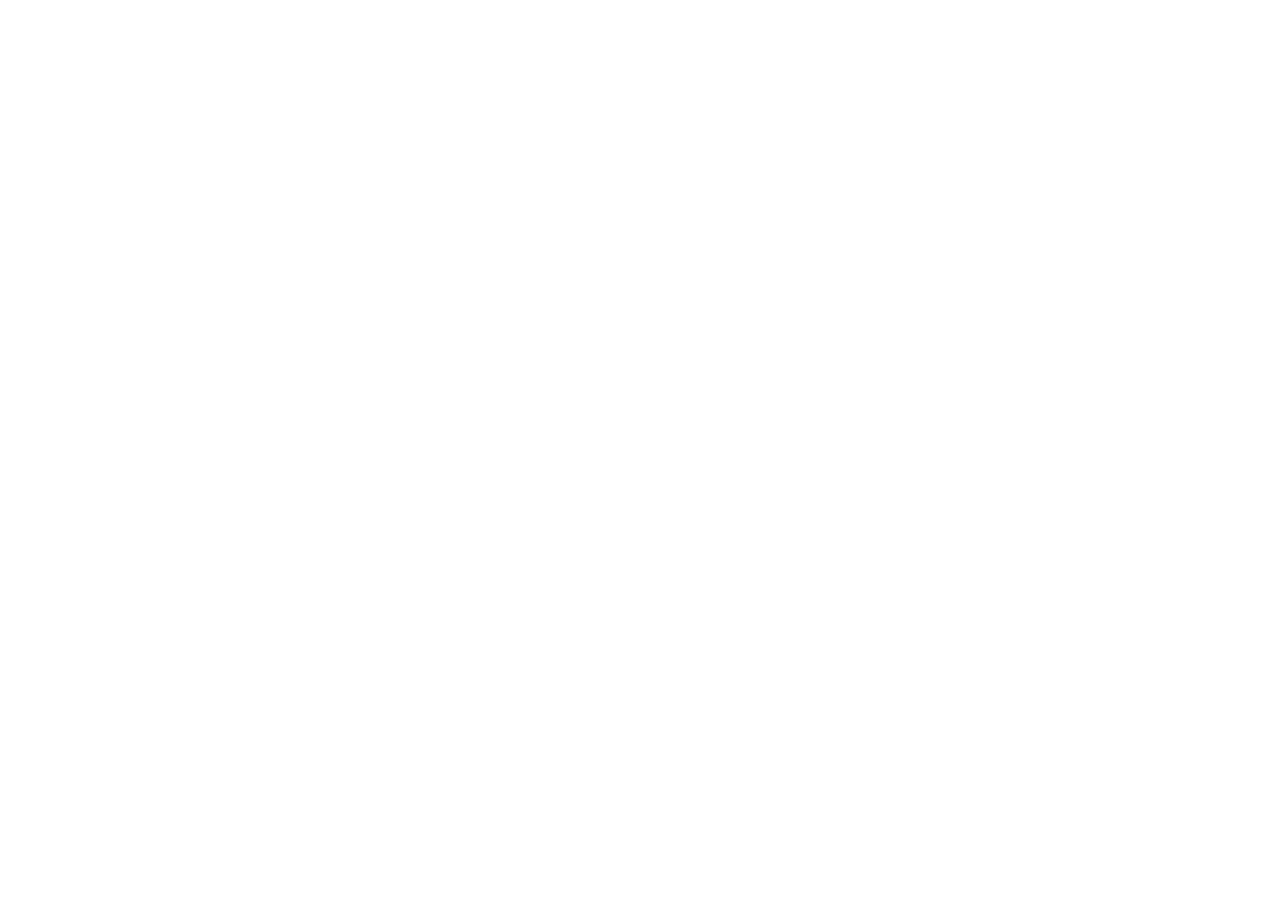
==== _src/templates/index.html @ 21b702f0 "initial commit, starter kit installed, cleaned folders" ====
<!-- <!DOCTYPE html>
<html lang="es">

  <head>
    <meta charset="UTF-8" />
    <meta name="viewport" content="width=device-width, initial-scale=1" />
    <title>Adalab Web Starter Kit</title>
    <link rel="icon" href="./favicon.png" />
    <link href="https://fonts.googleapis.com/css?family=Roboto&display=swap" rel="stylesheet">
    <link rel="stylesheet" href="./assets/css/main.css" />
  </head>

  <body>
    <div class="page">
      <partial src="_header.html" title="Bienvenidos a Adalab"></partial>
      <partial src="_main.html" label="Main"></partial>
      <partial src="_link.html" aClass="link__adalab" text="Adalab" url="https://adalab.es"></partial>
      <partial src="_link.html" aClass="link__github" text="GitHub" url="https://github.com"></partial>
      <partial src="_footer.html"></partial>
    </div>
  </body>

</html> -->
<!DOCTYPE html>
<html lang="es">
  <head>
    <meta charset="UTF-8" />
    <meta name="viewport" content="width=device-width, initial-scale=1.0" />
    <title>Final evaluation module 1</title>
    <link rel="stylesheet" href="./assets/css/main.css" />
  </head>
  <body></body>
</html>
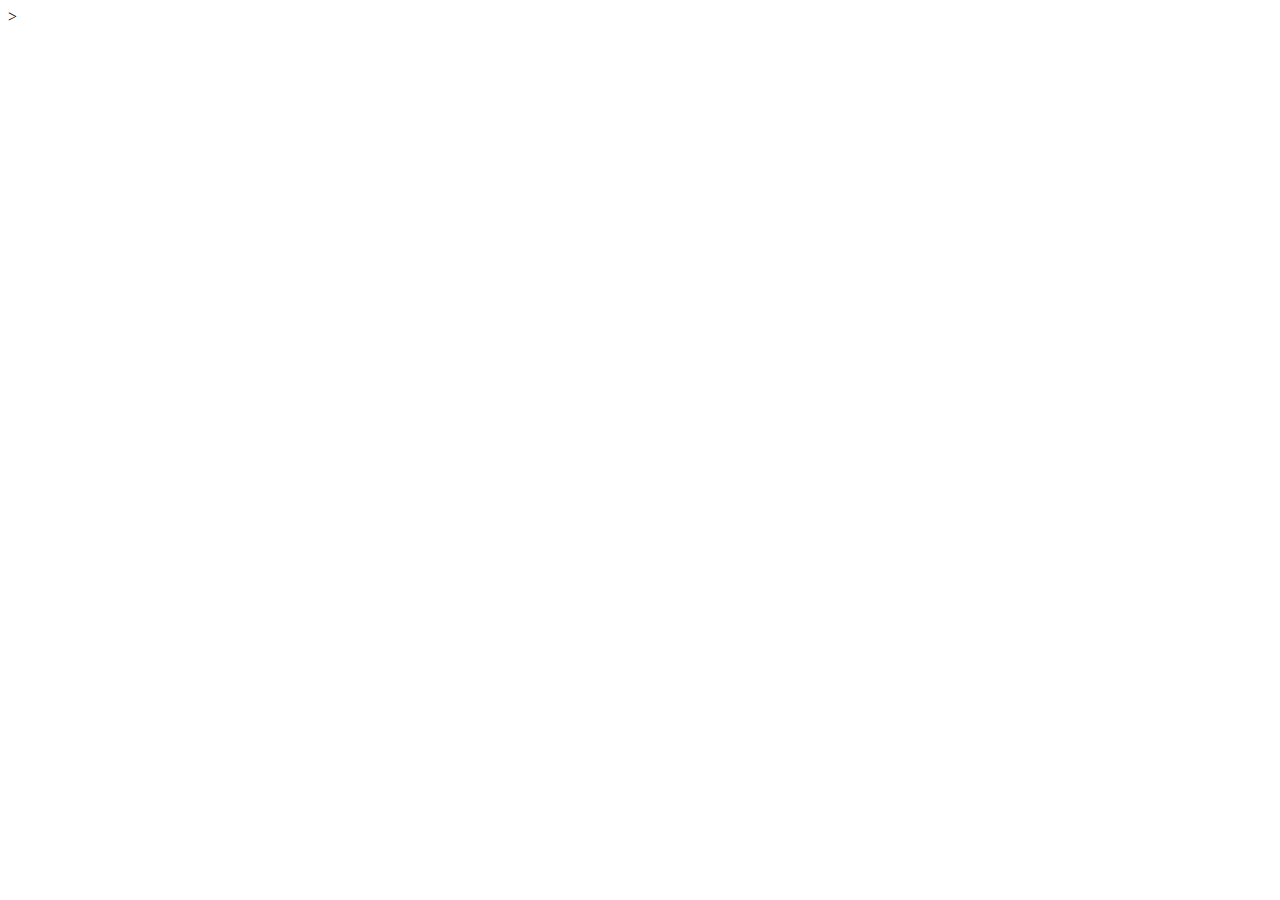
==== commit 9090b504: "added new html partial main-purchase, changed partial main for main-info" ====
--- a/_src/templates/index.html
+++ b/_src/templates/index.html
@@ -1,33 +1,16 @@
-<!-- <!DOCTYPE html>
-<html lang="es">
-
-  <head>
-    <meta charset="UTF-8" />
-    <meta name="viewport" content="width=device-width, initial-scale=1" />
-    <title>Adalab Web Starter Kit</title>
-    <link rel="icon" href="./favicon.png" />
-    <link href="https://fonts.googleapis.com/css?family=Roboto&display=swap" rel="stylesheet">
-    <link rel="stylesheet" href="./assets/css/main.css" />
-  </head>
-
-  <body>
-    <div class="page">
-      <partial src="_header.html" title="Bienvenidos a Adalab"></partial>
-      <partial src="_main.html" label="Main"></partial>
-      <partial src="_link.html" aClass="link__adalab" text="Adalab" url="https://adalab.es"></partial>
-      <partial src="_link.html" aClass="link__github" text="GitHub" url="https://github.com"></partial>
-      <partial src="_footer.html"></partial>
-    </div>
-  </body>
-
-</html> -->
 <!DOCTYPE html>
 <html lang="es">
   <head>
     <meta charset="UTF-8" />
     <meta name="viewport" content="width=device-width, initial-scale=1.0" />
     <title>Final evaluation module 1</title>
+    <link href="https://fonts.googleapis.com/css?family=Roboto+Slab&display=swap" rel="stylesheet" />
     <link rel="stylesheet" href="./assets/css/main.css" />
   </head>
-  <body></body>
+  <body>
+    <partial src="_header.html"></partial>
+    <partial src="_main-info.html"></partial>
+    <partial src="_main-purchase.html" text="Donec accumsan, nulla ut volutpat porttitor, quam odio tempus felis, at luctus ex diam nec lectus. Vivamus semper sodales rutrum."></partial>></partial>
+    <partial src="_footer.html"></partial>
+  </body>
 </html>
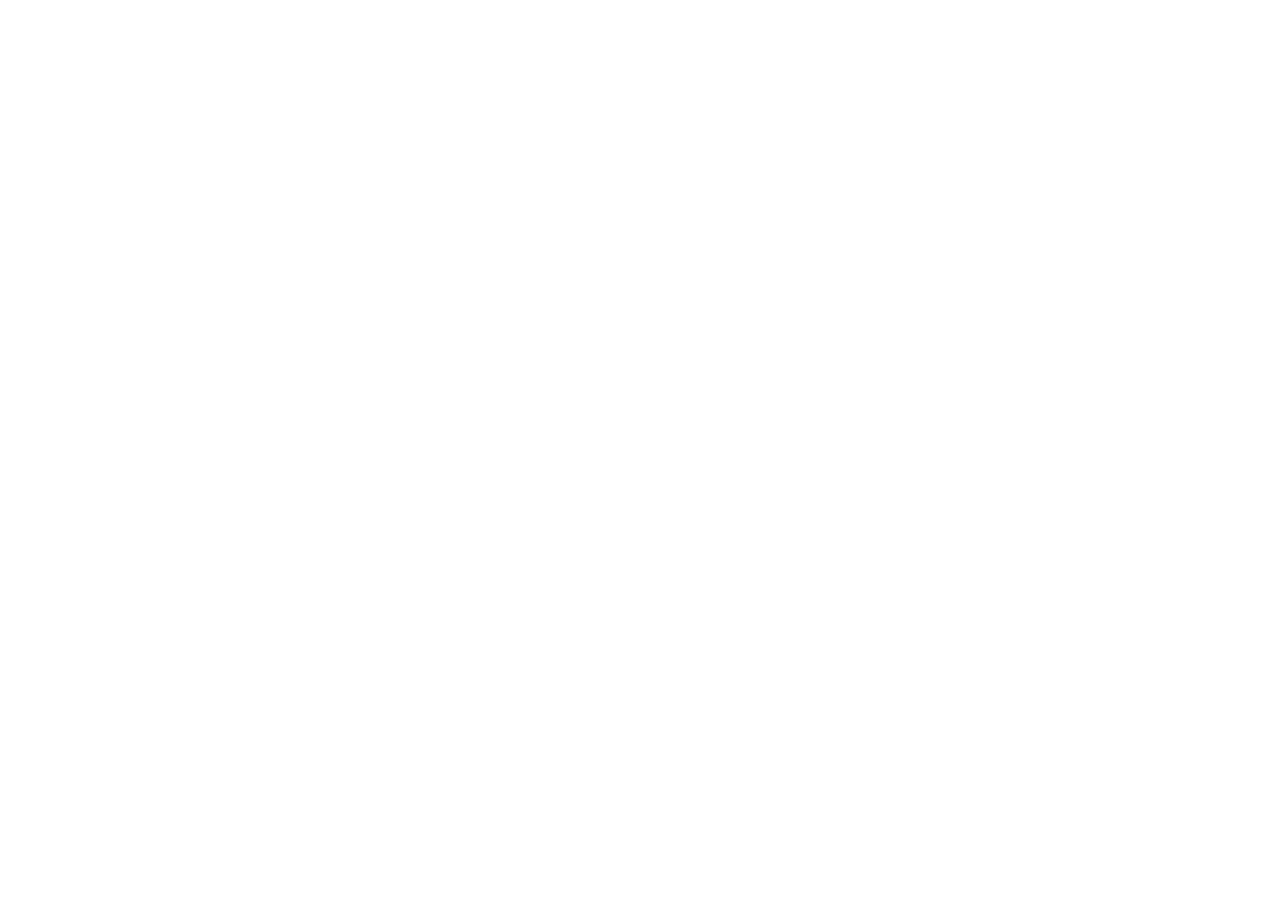
==== commit f74b42e6: "add partial purchase in partial main" ====
--- a/_src/templates/index.html
+++ b/_src/templates/index.html
@@ -9,8 +9,7 @@
   </head>
   <body>
     <partial src="_header.html"></partial>
-    <partial src="_main-info.html"></partial>
-    <partial src="_main-purchase.html" text="Donec accumsan, nulla ut volutpat porttitor, quam odio tempus felis, at luctus ex diam nec lectus. Vivamus semper sodales rutrum."></partial>></partial>
+    <partial src="_info.html"></partial>
     <partial src="_footer.html"></partial>
   </body>
 </html>
